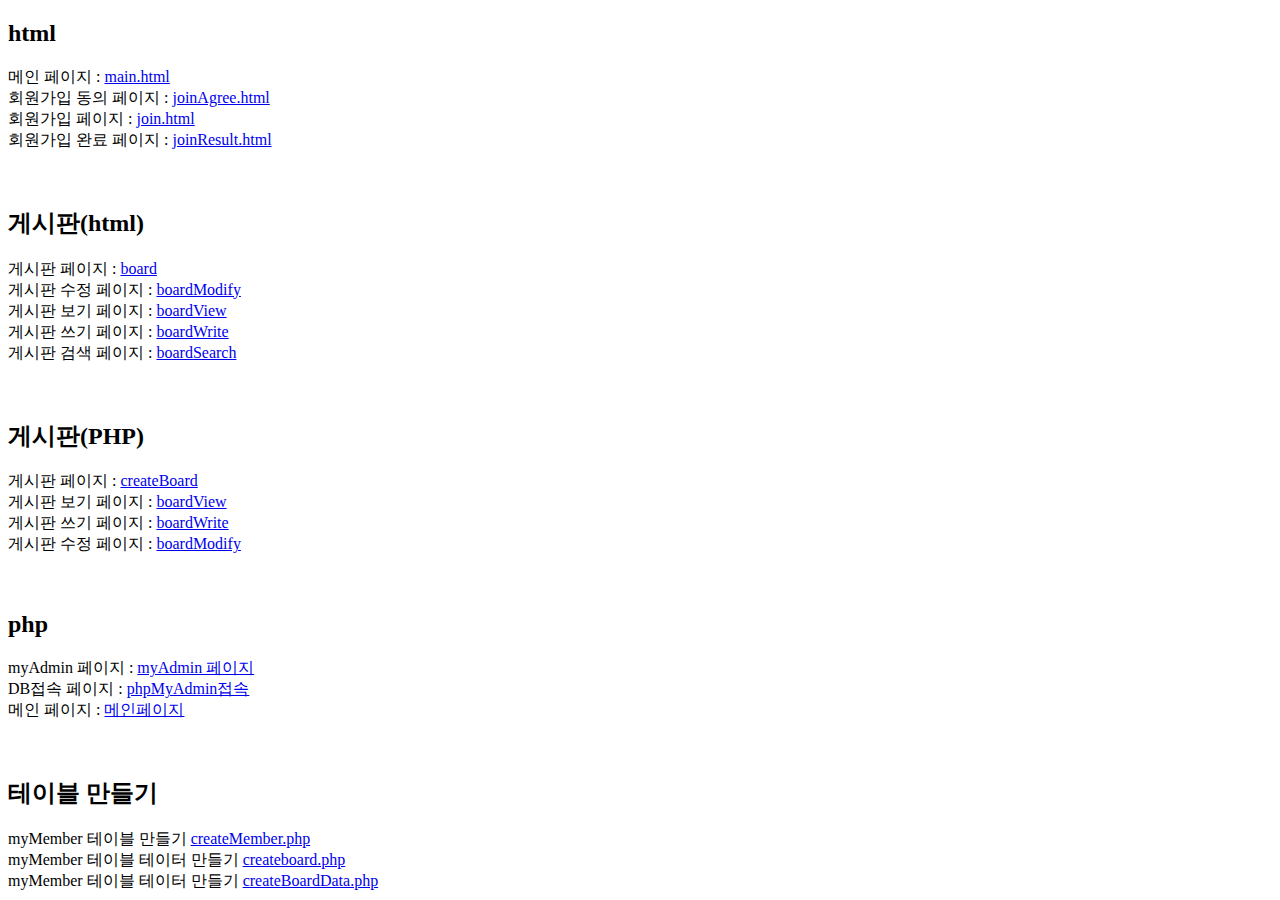
==== htdocs/index.html @ 2e2eeee6 "2022php" ====
<!DOCTYPE html>
<html lang="ko">
<head>
    <meta charset="UTF-8">
    <meta http-equiv="X-UA-Compatible" content="IE=edge">
    <meta name="viewport" content="width=device-width, initial-scale=1.0">
    <title>Document</title>
</head>
<body>
    <h2>html</h2>
    메인 페이지 : <a href="html/main.html">main.html</a> <br>
    회원가입 동의 페이지 : <a href="html/joinAgree.html">joinAgree.html</a> <br>
    회원가입 페이지 : <a href="html/join.html">join.html</a> <br>
    회원가입 완료 페이지 : <a href="html/joinResult.html">joinResult.html</a> <br>
   
   
    <br><br>


    <h2>게시판(html)</h2>
    게시판 페이지 : <a href="html/board.html">board</a> <br>
    게시판 수정 페이지 :  <a href="html/boardModify.html">boardModify</a> <br>
    게시판 보기 페이지 :  <a href="html/boardView.html">boardView</a> <br>
    게시판 쓰기 페이지 :  <a href="html/boardWrite.html">boardWrite</a> <br>
    게시판 검색 페이지 :  <a href="html/boradSearch.html">boardSearch</a> <br>
   
   
    <br><br>
    
    
    <h2>게시판(PHP)</h2>
    게시판 페이지 :  <a href="board/board.php">createBoard</a> <br>
    게시판 보기 페이지 :  <a href="board/boardView.php">boardView</a> <br>
    게시판 쓰기 페이지 :  <a href="board/boardWrite.php">boardWrite</a> <br>
    게시판 수정 페이지 :  <a href="board/boardModify.php">boardModify</a> <br>

    <br><br>
    
    
    <h2>php</h2>
    myAdmin 페이지 : <a href="http://localhost/phpMyAdmin/index.php?route=/&reload=1" target="_blank">myAdmin 페이지</a> <br>
    DB접속 페이지 : <a href="connect/connect.php">phpMyAdmin접속</a> <br>
    메인 페이지 : <a href="main/main.php">메인페이지</a> <br>
   
   
    <br><br>
   
   
    <h2>테이블 만들기</h2>
    myMember 테이블 만들기 <a href="create/createMember.php">createMember.php</a> <br>
    myMember 테이블 테이터 만들기 <a href="create/createBoard.php">createboard.php</a> <br>
    myMember 테이블 테이터 만들기 <a href="create/createBoardData.php">createBoardData.php</a>

   
</body>
</html>
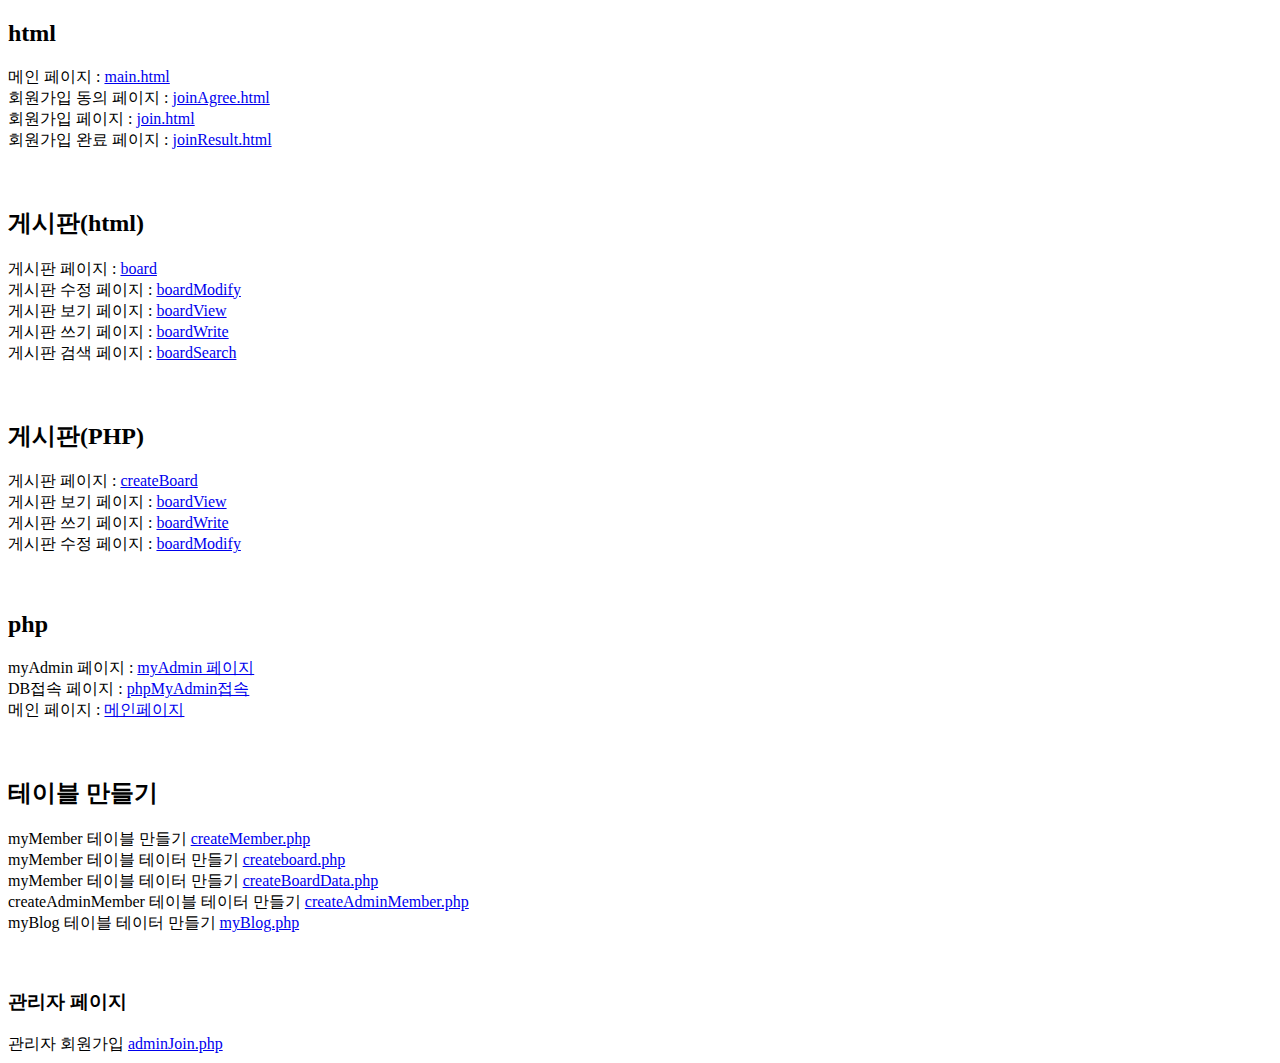
==== commit 40dfc429: "2022-10-11" ====
--- a/htdocs/index.html
+++ b/htdocs/index.html
@@ -49,8 +49,15 @@
     <h2>테이블 만들기</h2>
     myMember 테이블 만들기 <a href="create/createMember.php">createMember.php</a> <br>
     myMember 테이블 테이터 만들기 <a href="create/createBoard.php">createboard.php</a> <br>
-    myMember 테이블 테이터 만들기 <a href="create/createBoardData.php">createBoardData.php</a>
+    myMember 테이블 테이터 만들기 <a href="create/createBoardData.php">createBoardData.php</a> <br>
+    createAdminMember 테이블 테이터 만들기 <a href="create/createAdminMember.php">createAdminMember.php</a> <br>
+    myBlog 테이블 테이터 만들기 <a href="create/createBlog.php">myBlog.php</a> <br>
 
+    <br><br>
+    <h3>관리자 페이지</h3>
+    관리자 회원가입 <a href="admin/adminJoin.php">adminJoin.php</a><br>
+
+    
    
 </body>
 </html>